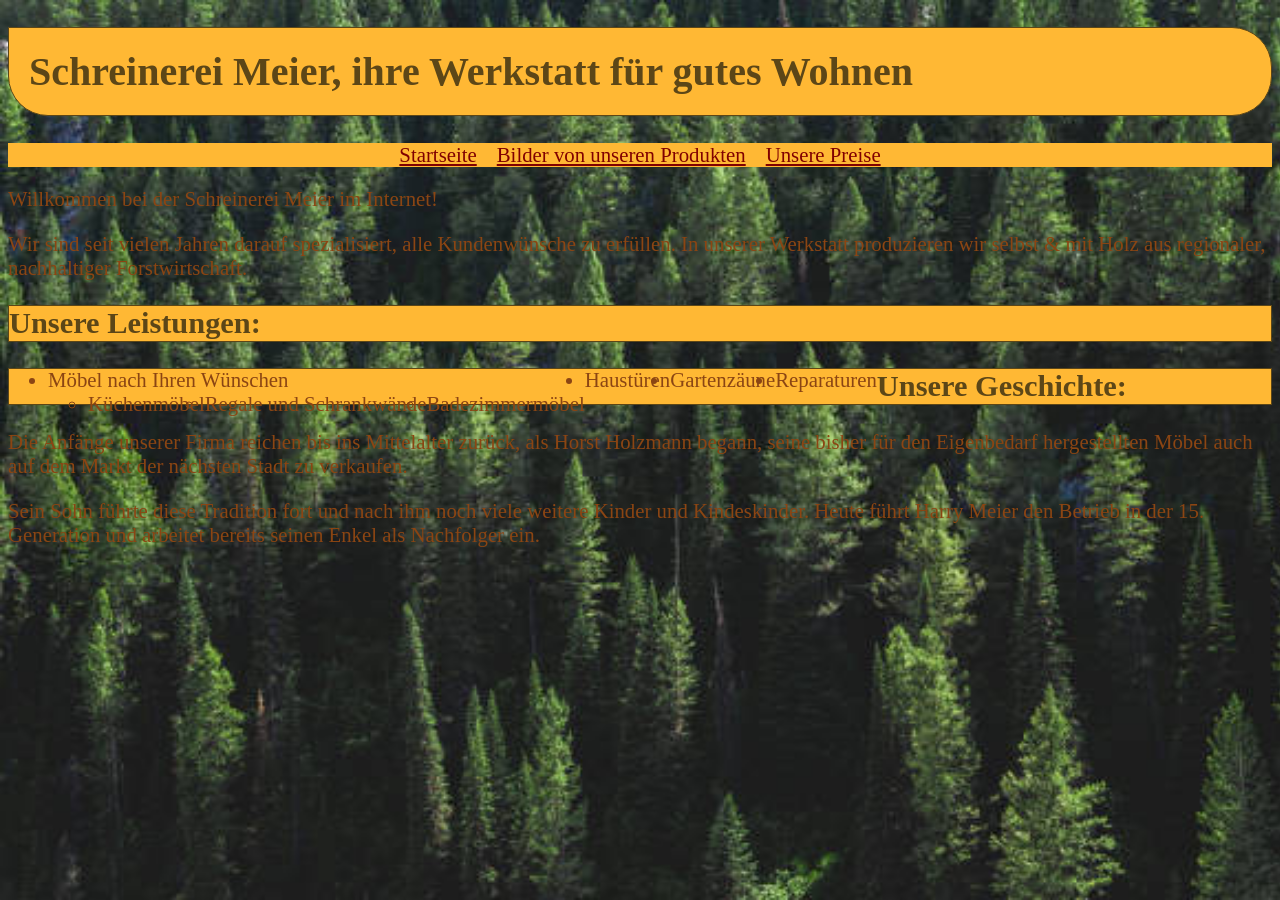
==== Html - Richtig (1)/Html - Richtig/index.html @ fac64cb8 "asd" ====
<!doctype html>
<html lang="de">
<head>
    <meta charset="utf-8">
    <meta name="viewport" content="width=device-width, initial-scale=1.0">
    <title>Schreinerei Meier</title>
	<style>

	body {
	background-image: url(img/istockphoto-1417433518-612x612.jpg);
    background-size: cover;
    background-attachment: fixed;
	}
	
	    ul1 {
    list-style-type: none;
    margin: 0;
    padding: 0;
    overflow: hidden;
    background-color: rgb(255, 184, 52);
    justify-content: center;
    display: flex;
	column-gap: 20px;
    font-size: 1.5em;
    }

    ul li {
    float: left;
    }

    ul li a {
    display: block;
    color: rgb(2, 2, 2);
    text-align: center;
    padding: 14px 16px;
    text-decoration: none;
    }
	h1 { 
	color:rgb(92, 70, 23);
	background-color: rgb(255, 184, 52);
	font-size: 2.5em;
	border: thin solid;
	border-radius: 0 1em 1em 1em;
	padding: 0.5em;
	}		

	h2 { 
	color: rgb(92, 70, 23);
	background-color: rgb(255, 184, 52);
	font-size: 1.9em;
	border: thin solid;
	}		
	
	li {
    color: #8B4513;
    font-size: 1.3rem;
	}

	a {
		color: #800000;
		font-size: 1em;
	}

	p {
		color: #8B4513;
		font-size: 1.3rem;
	}
	</style>
</head>
<body>

        <h1>
        Schreinerei Meier, ihre Werkstatt für gutes Wohnen
        </h1>

        <ul1>
            <li><a href="index">Startseite</a></li>
            <li><a href="inhalt.html">Bilder von unseren Produkten</a></li>
            <li><a href="preise.html">Unsere Preise</a></li>
        </ul1>

        <p>
        Willkommen bei der Schreinerei Meier im Internet!
        </p>

        <p>
        Wir sind seit vielen Jahren darauf spezialisiert, alle Kundenwünsche zu erfüllen. In unserer
        Werkstatt produzieren wir selbst & mit Holz aus regionaler, nachhaltiger Forstwirtschaft.
        </p>

        <h2>
        Unsere Leistungen:
        </h2>

        <ul>
            <li>Möbel nach Ihren Wünschen
                <ul>
                    <li>Küchenmöbel</li>
                    <li>Regale und Schrankwände</li>
                    <li>Badezimmermöbel</li>
                </ul>
            </li>
            <li>Haustüren</li>
            <li>Gartenzäune</li>
            <li>Reparaturen</li>
        </ul>

        <h2>Unsere Geschichte:</h2>

        <p>
        Die Anfänge unserer Firma reichen bis ins Mittelalter zurück, als Horst Holzmann begann, seine
        bisher für den Eigenbedarf hergestellten Möbel auch auf dem Markt der nächsten Stadt zu verkaufen.
        </p>

        <p>
        Sein Sohn führte diese Tradition fort und nach ihm noch viele weitere Kinder und Kindeskinder.
        Heute führt Harry Meier den Betrieb in der 15. Generation und arbeitet bereits seinen Enkel als
        Nachfolger ein.
        </p>


  </body>
</html>
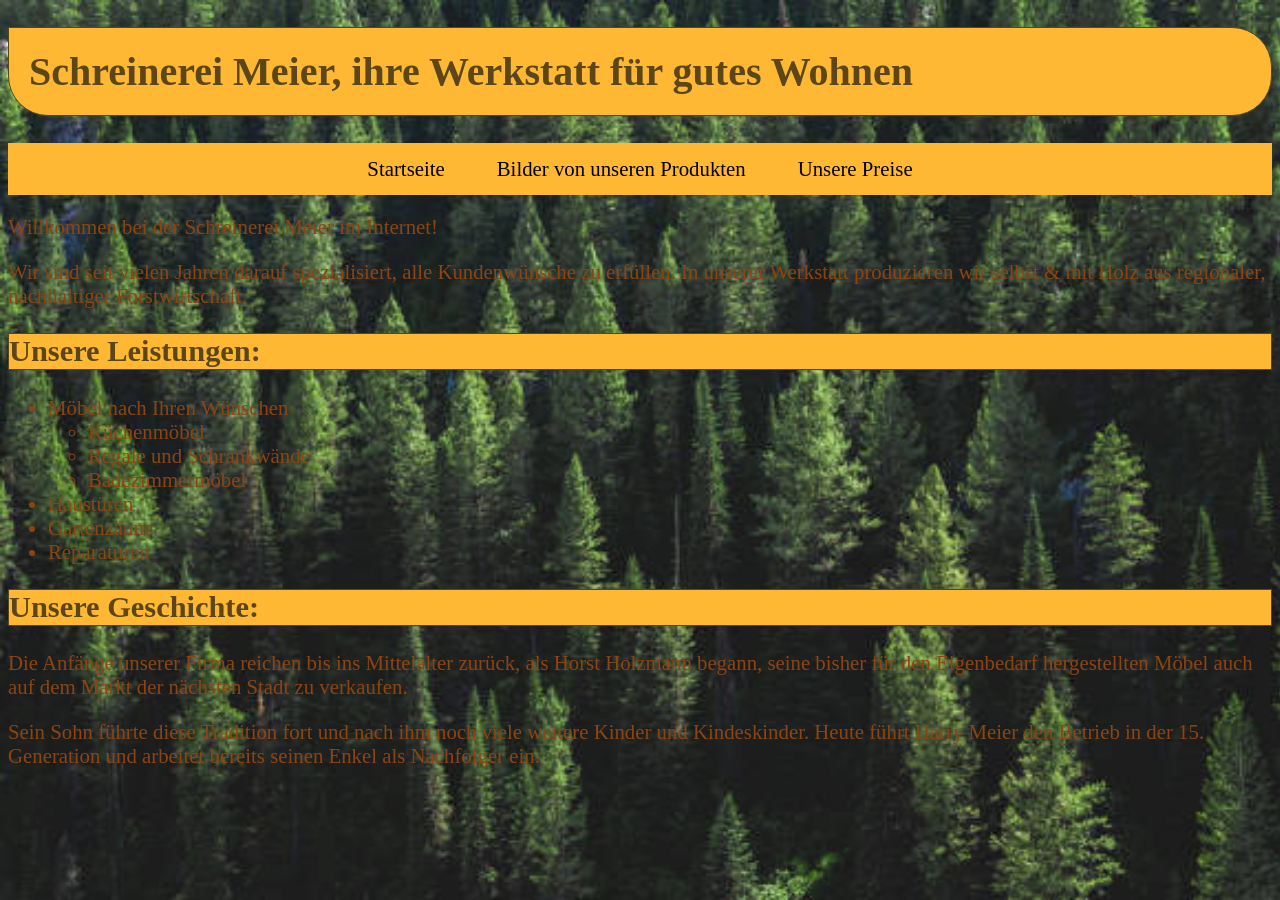
==== commit 4e168a2b: "sd" ====
--- a/Html - Richtig (1)/Html - Richtig/index.html
+++ b/Html - Richtig (1)/Html - Richtig/index.html
@@ -24,17 +24,18 @@
     font-size: 1.5em;
     }
 
-    ul li {
+    ul1 li {
     float: left;
     }
 
-    ul li a {
+    ul1 li a {
     display: block;
     color: rgb(2, 2, 2);
     text-align: center;
     padding: 14px 16px;
     text-decoration: none;
     }
+
 	h1 { 
 	color:rgb(92, 70, 23);
 	background-color: rgb(255, 184, 52);
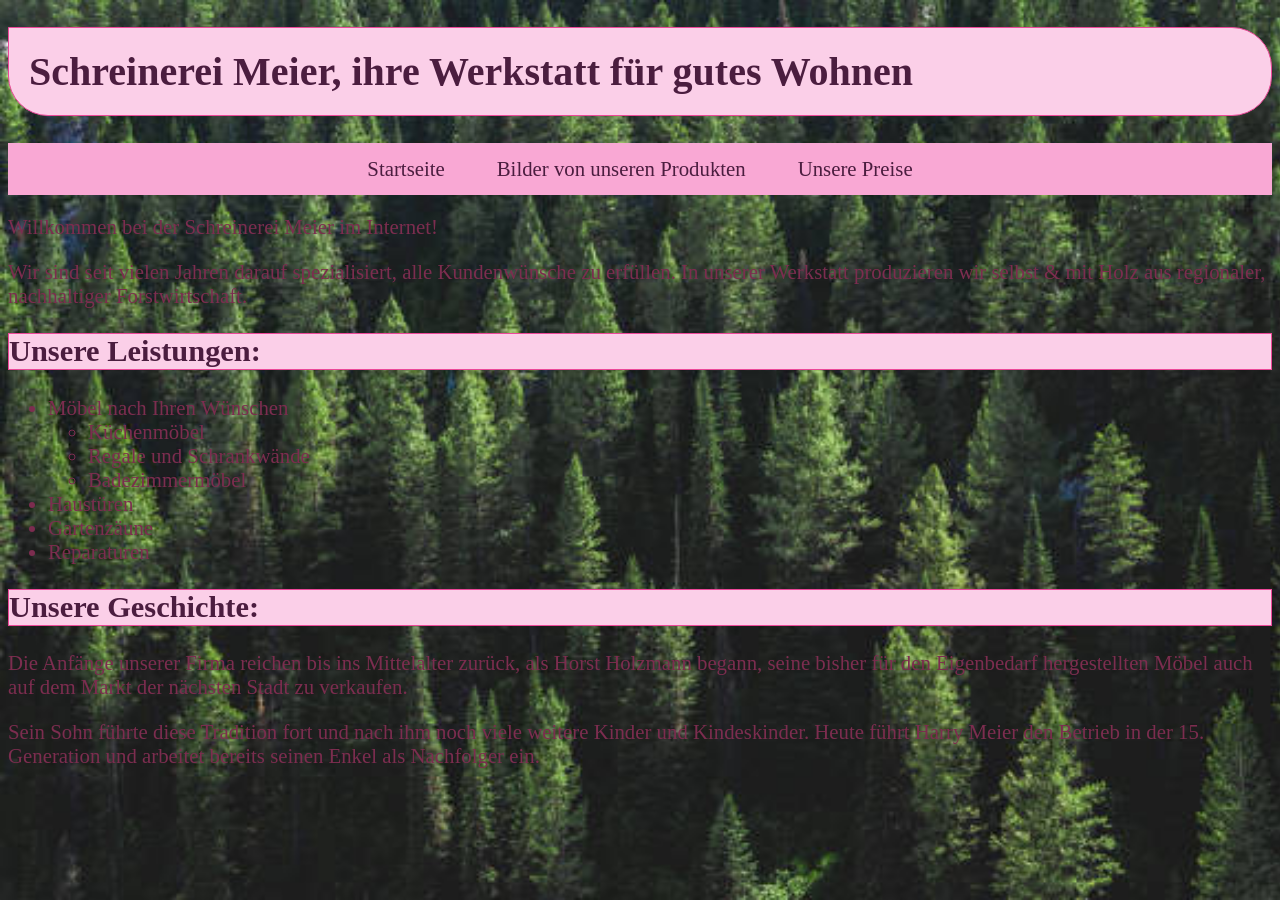
==== commit 8f8b177d: "asd" ====
--- a/Html - Richtig (1)/Html - Richtig/index.html
+++ b/Html - Richtig (1)/Html - Richtig/index.html
@@ -5,68 +5,70 @@
     <meta name="viewport" content="width=device-width, initial-scale=1.0">
     <title>Schreinerei Meier</title>
 	<style>
-
-	body {
-	background-image: url(img/istockphoto-1417433518-612x612.jpg);
+/* Grundstil */
+body {
+    background-image: url(img/istockphoto-1417433518-612x612.jpg);
     background-size: cover;
     background-attachment: fixed;
-	}
-	
-	    ul1 {
+}
+
+/* Menü */
+ul1 {
     list-style-type: none;
     margin: 0;
     padding: 0;
     overflow: hidden;
-    background-color: rgb(255, 184, 52);
+    background-color: #f9a8d4;
     justify-content: center;
     display: flex;
-	column-gap: 20px;
+    column-gap: 20px;
     font-size: 1.5em;
-    }
+}
 
-    ul1 li {
+ul1 li {
     float: left;
-    }
+}
 
-    ul1 li a {
+ul1 li a {
     display: block;
-    color: rgb(2, 2, 2);
+    color: #4b1d3f;
     text-align: center;
     padding: 14px 16px;
     text-decoration: none;
-    }
+}
 
-	h1 { 
-	color:rgb(92, 70, 23);
-	background-color: rgb(255, 184, 52);
-	font-size: 2.5em;
-	border: thin solid;
-	border-radius: 0 1em 1em 1em;
-	padding: 0.5em;
-	}		
+/* Überschriften */
+h1 {
+    color: #4b1d3f;
+    background-color: #fbcfe8;
+    font-size: 2.5em;
+    border: thin solid #ec4899;
+    border-radius: 0 1em 1em 1em;
+    padding: 0.5em;
+}
 
-	h2 { 
-	color: rgb(92, 70, 23);
-	background-color: rgb(255, 184, 52);
-	font-size: 1.9em;
-	border: thin solid;
-	}		
-	
-	li {
-    color: #8B4513;
+h2 {
+    color: #4b1d3f;
+    background-color: #fbcfe8;
+    font-size: 1.9em;
+    border: thin solid #ec4899;
+}
+
+li {
+    color: #7c2d4f;
     font-size: 1.3rem;
-	}
+}
 
-	a {
-		color: #800000;
-		font-size: 1em;
-	}
+a {
+    color: #9d174d;
+    font-size: 1em;
+}
 
-	p {
-		color: #8B4513;
-		font-size: 1.3rem;
-	}
-	</style>
+p {
+    color: #7c2d4f;
+    font-size: 1.3rem;
+}
+</style>
 </head>
 <body>
 
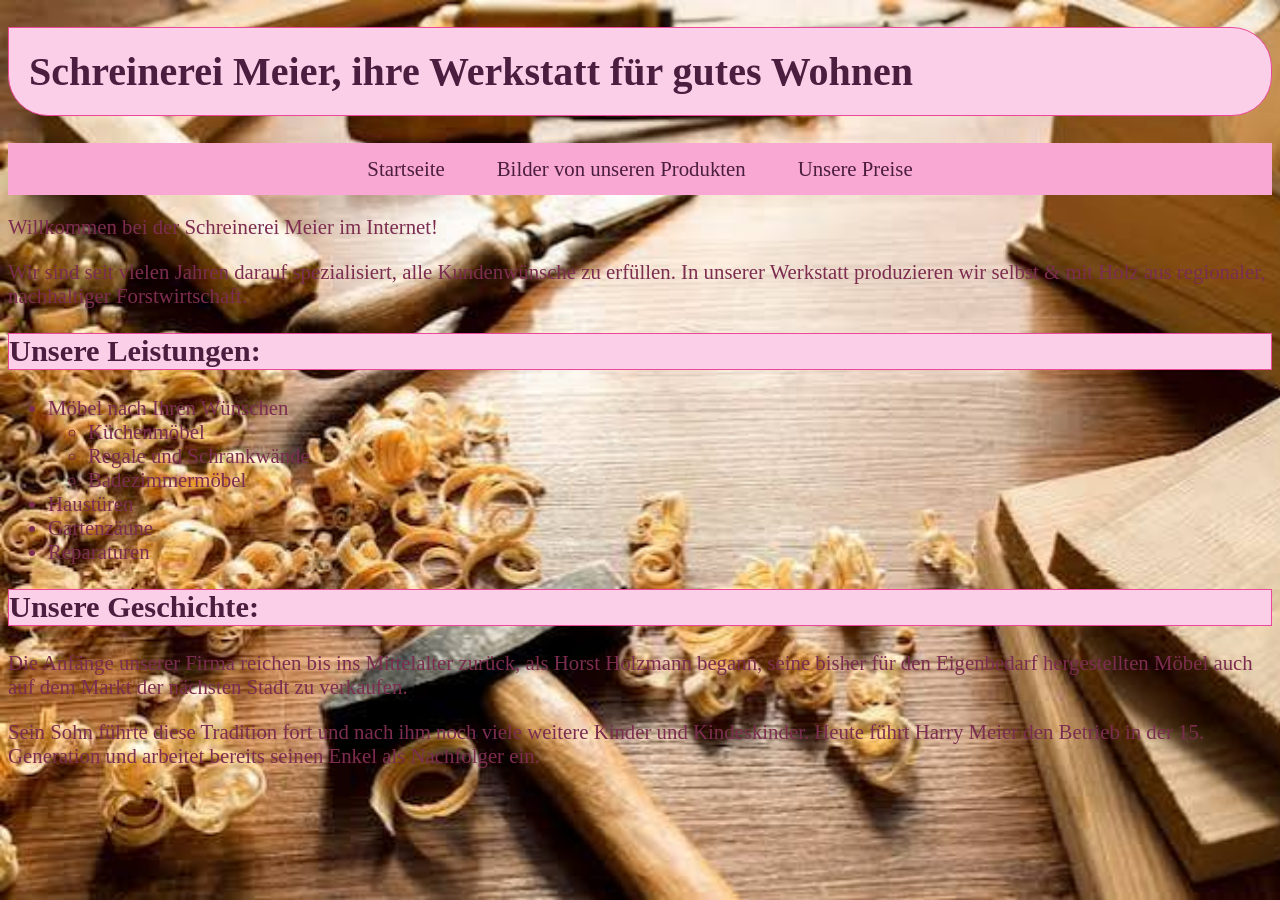
==== commit 8092cdfb: "asd" ====
--- a/Html - Richtig (1)/Html - Richtig/index.html
+++ b/Html - Richtig (1)/Html - Richtig/index.html
@@ -7,7 +7,7 @@
 	<style>
 /* Grundstil */
 body {
-    background-image: url(img/istockphoto-1417433518-612x612.jpg);
+    background-image: url(img/tischlerei.jfif);
     background-size: cover;
     background-attachment: fixed;
 }
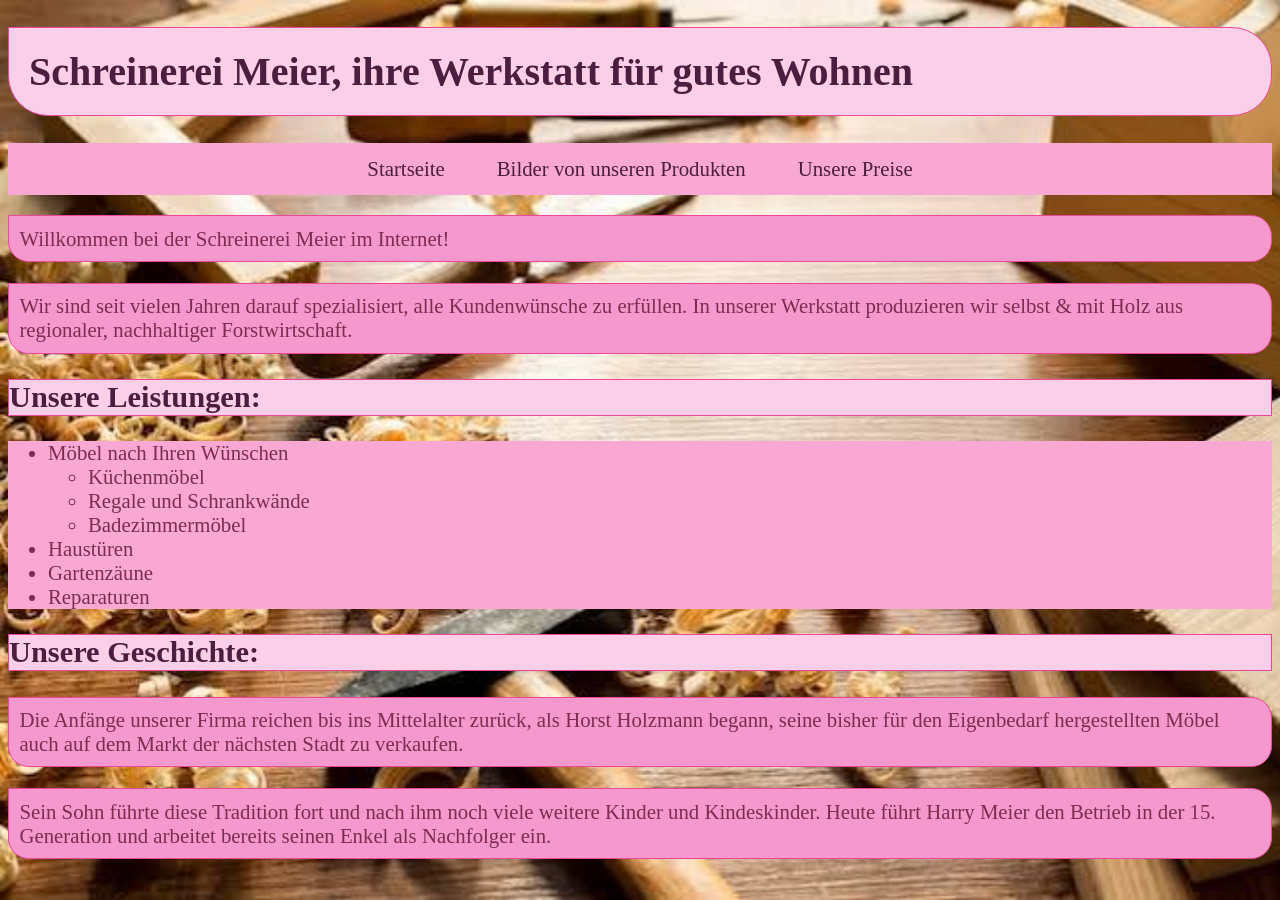
==== commit 0b78911f: "FINAL" ====
--- a/Html - Richtig (1)/Html - Richtig/index.html
+++ b/Html - Richtig (1)/Html - Richtig/index.html
@@ -57,6 +57,7 @@
 li {
     color: #7c2d4f;
     font-size: 1.3rem;
+    
 }
 
 a {
@@ -67,6 +68,14 @@
 p {
     color: #7c2d4f;
     font-size: 1.3rem;
+    background-color: #f598cd;
+    border: thin solid #ec4899;
+    border-radius: 0 1em 1em 1em;
+    padding: 0.5em;
+}
+
+ul {
+    background-color: #f9a8d4;
 }
 </style>
 </head>
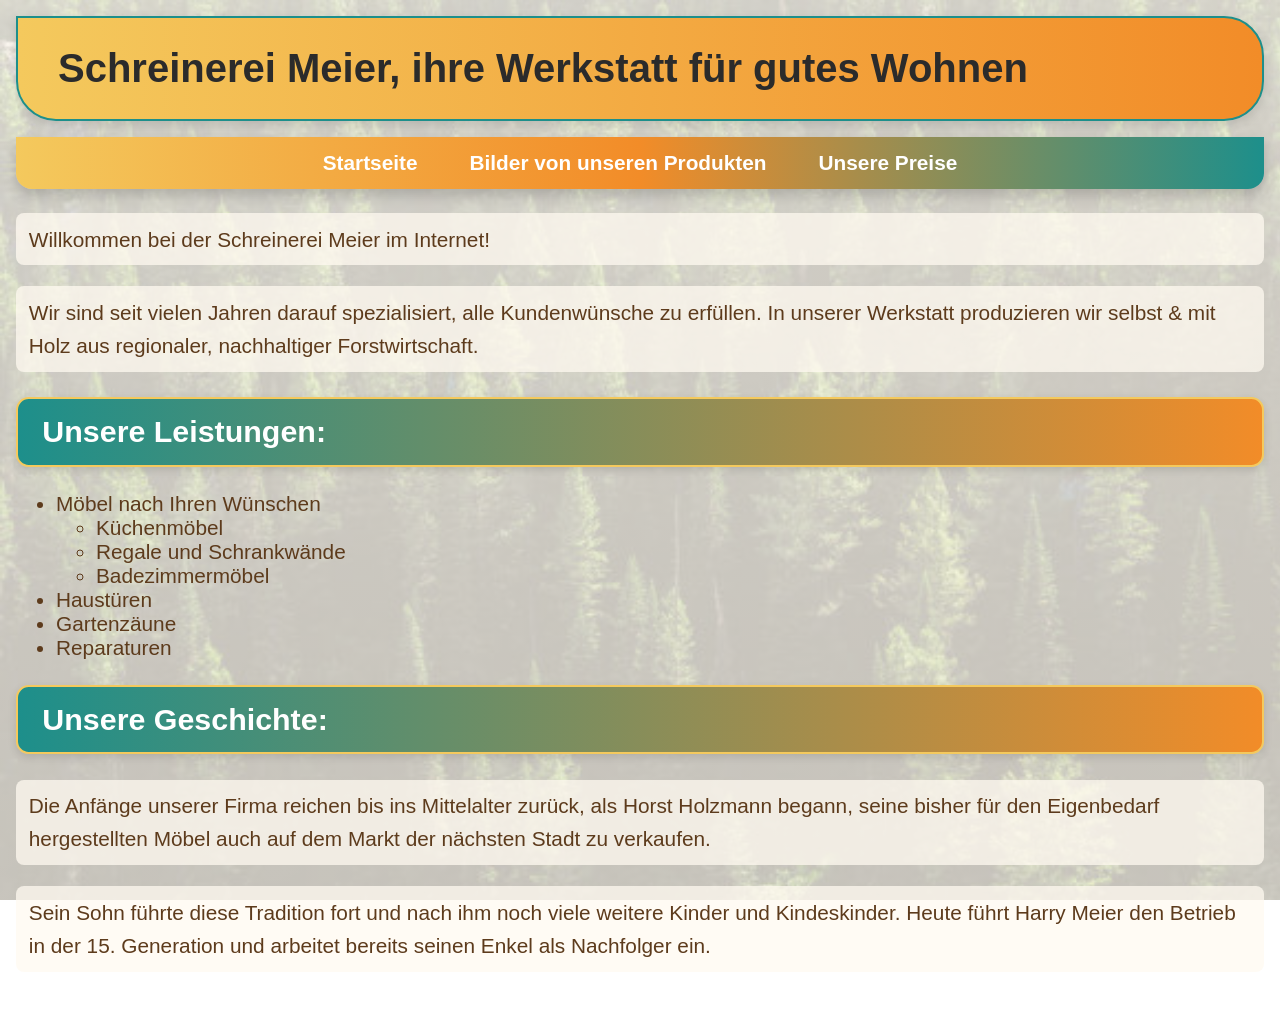
==== commit 61d9a623: "dasd" ====
--- a/Html - Richtig (1)/Html - Richtig/index.html
+++ b/Html - Richtig (1)/Html - Richtig/index.html
@@ -5,101 +5,116 @@
     <meta name="viewport" content="width=device-width, initial-scale=1.0">
     <title>Schreinerei Meier</title>
 	<style>
-/* Grundstil */
-body {
-    background-image: url(img/tischlerei.jfif);
-    background-size: cover;
-    background-attachment: fixed;
-}
+	/* Grundlayout der Seite: Hintergrundbild, allgemeine Schrift und Abstände */
+	body {
+		background-image: linear-gradient(rgba(255, 250, 240, 0.8), rgba(255, 250, 240, 0.75)),
+			url(img/istockphoto-1417433518-612x612.jpg);
+		background-size: cover;
+		background-attachment: fixed;
+		font-family: Arial, sans-serif;
+		color: #2b2b2b;
+		margin: 0;
+		padding: 0 1rem 2rem;
+	}
+	
+	/* Navigationsleiste mit gelb-orange-teal-Gradient */
+	ul1 {
+		list-style-type: none;
+		margin: 0 0 1.5rem;
+		padding: 0;
+		overflow: hidden;
+		background: linear-gradient(90deg, #f4c95d, #f28c28, #1d8f8b);
+		justify-content: center;
+		display: flex;
+		column-gap: 20px;
+		font-size: 1.5em;
+		border-radius: 0 0 1rem 1rem;
+		box-shadow: 0 6px 14px rgba(0, 0, 0, 0.18);
+	}
 
-/* Menü */
-ul1 {
-    list-style-type: none;
-    margin: 0;
-    padding: 0;
-    overflow: hidden;
-    background-color: #f9a8d4;
-    justify-content: center;
-    display: flex;
-    column-gap: 20px;
-    font-size: 1.5em;
-}
+	ul1 li {
+		float: left;
+	}
 
-ul1 li {
-    float: left;
-}
+	ul1 li a {
+		display: block;
+		color: #ffffff;
+		text-align: center;
+		padding: 14px 16px;
+		text-decoration: none;
+		font-weight: bold;
+	}
 
-ul1 li a {
-    display: block;
-    color: #4b1d3f;
-    text-align: center;
-    padding: 14px 16px;
-    text-decoration: none;
-}
+	/* Überschrift der Startseite */
+	h1 {
+		color: #2b2b2b;
+		background: linear-gradient(90deg, #f4c95d, #f28c28);
+		font-size: 2.5em;
+		border: 2px solid #1d8f8b;
+		border-radius: 0 1em 1em 1em;
+		padding: 0.7em 1em;
+		margin: 1rem 0;
+		box-shadow: 0 4px 12px rgba(0, 0, 0, 0.12);
+	}
 
-/* Überschriften */
-h1 {
-    color: #4b1d3f;
-    background-color: #fbcfe8;
-    font-size: 2.5em;
-    border: thin solid #ec4899;
-    border-radius: 0 1em 1em 1em;
-    padding: 0.5em;
-}
+	/* Bereichsüberschriften */
+	h2 {
+		color: #ffffff;
+		background: linear-gradient(90deg, #1d8f8b, #f28c28);
+		font-size: 1.9em;
+		border: 2px solid #f4c95d;
+		padding: 0.5em 0.8em;
+		border-radius: 0.8rem;
+		box-shadow: 0 3px 8px rgba(0, 0, 0, 0.12);
+	}
+	
+	/* Listen und Fließtext */
+	li {
+		color: #5d3b1c;
+		font-size: 1.3rem;
+	}
 
-h2 {
-    color: #4b1d3f;
-    background-color: #fbcfe8;
-    font-size: 1.9em;
-    border: thin solid #ec4899;
-}
+	a {
+		color: #1d8f8b;
+		font-size: 1em;
+	}
 
-li {
-    color: #7c2d4f;
-    font-size: 1.3rem;
-    
-}
-
-a {
-    color: #9d174d;
-    font-size: 1em;
-}
-
-p {
-    color: #7c2d4f;
-    font-size: 1.3rem;
-    background-color: #f598cd;
-    border: thin solid #ec4899;
-    border-radius: 0 1em 1em 1em;
-    padding: 0.5em;
-}
-
-ul {
-    background-color: #f9a8d4;
-}
-</style>
+	p {
+		color: #5d3b1c;
+		font-size: 1.3rem;
+		line-height: 1.6;
+		background: rgba(255, 250, 240, 0.75);
+		padding: 0.6rem 0.8rem;
+		border-radius: 0.5rem;
+	}
+	</style>
 </head>
 <body>
 
+        <!-- Hauptüberschrift der Website -->
         <h1>
         Schreinerei Meier, ihre Werkstatt für gutes Wohnen
         </h1>
 
+        <!-- Navigation zwischen den wichtigsten Seiten -->
         <ul1>
             <li><a href="index">Startseite</a></li>
             <li><a href="inhalt.html">Bilder von unseren Produkten</a></li>
             <li><a href="preise.html">Unsere Preise</a></li>
         </ul1>
 
+        <!-- Begrüßungstext auf der Startseite -->
         <p>
         Willkommen bei der Schreinerei Meier im Internet!
         </p>
 
+        <!-- Unternehmensbeschreibung -->
         <p>
         Wir sind seit vielen Jahren darauf spezialisiert, alle Kundenwünsche zu erfüllen. In unserer
         Werkstatt produzieren wir selbst & mit Holz aus regionaler, nachhaltiger Forstwirtschaft.
         </p>
 
+        <!-- Abschnitt mit den angebotenen Leistungen -->
         <h2>
         Unsere Leistungen:
         </h2>
@@ -117,6 +132,7 @@
             <li>Reparaturen</li>
         </ul>
 
+        <!-- Abschnitt über die Firmengeschichte -->
         <h2>Unsere Geschichte:</h2>
 
         <p>
